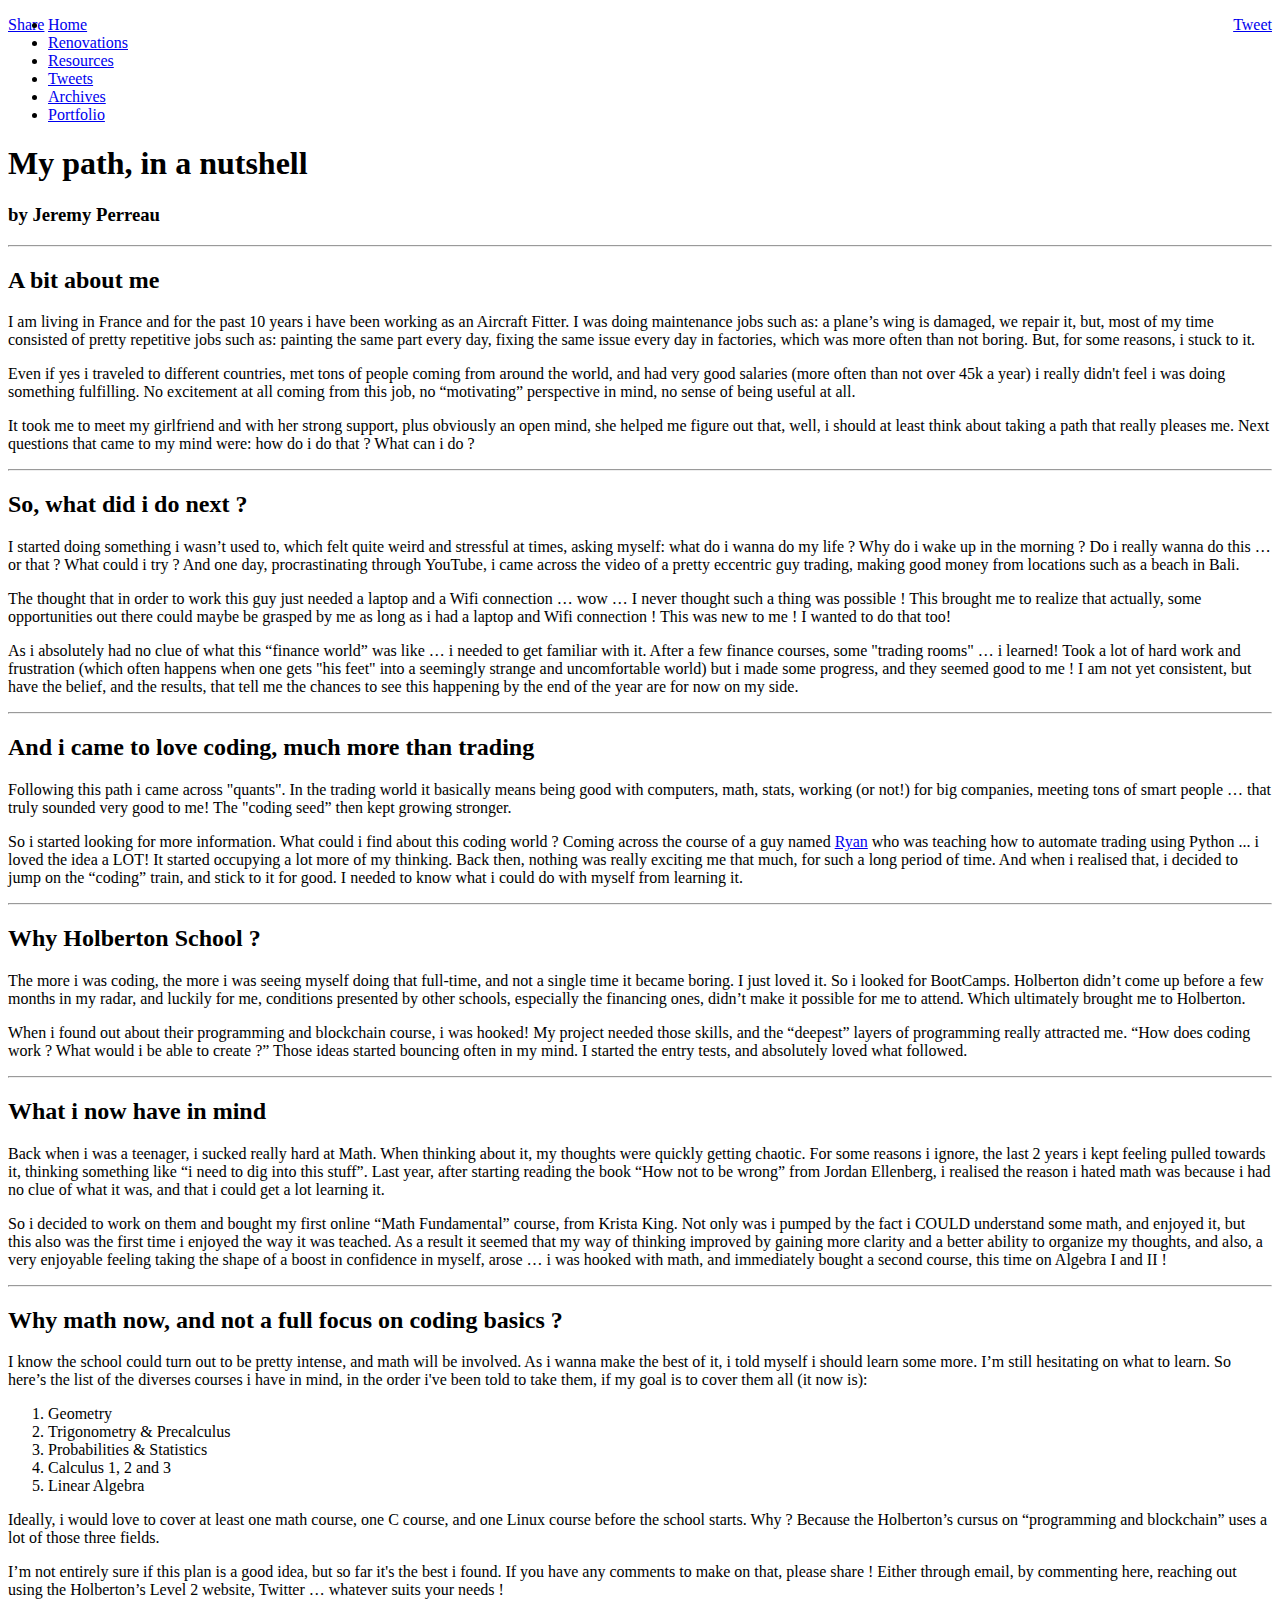
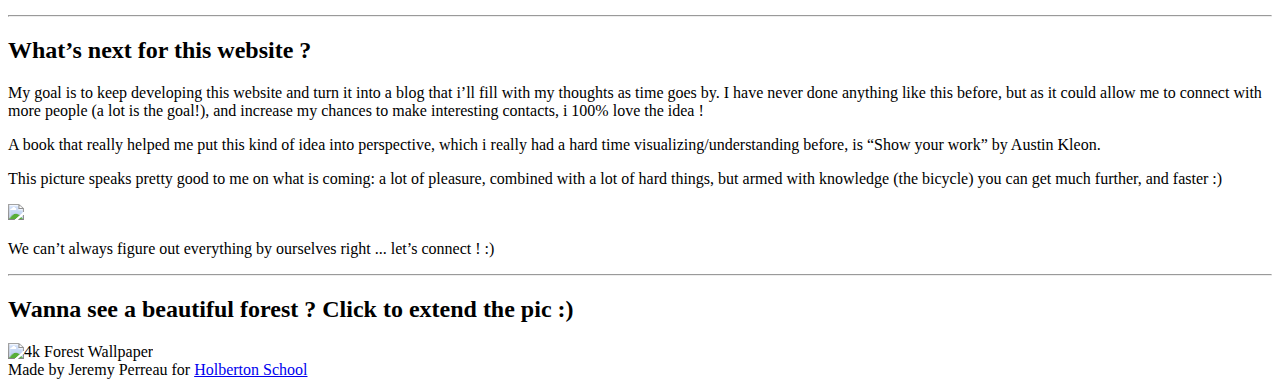
==== index.html @ 583bf305 "index.html added" ====
<!DOCTYPE html>
<html lang="en">
  <head>
    <title>Jeremy - Holberton School -  Application Website</title>
    <meta charset="UTF-8">
    <meta name="description" content="My first website, and futur blog!">
    <meta name="keywords" content="HTML, css, presentation, first webpage, Jeremy, content">
    <meta name="author" content="Jeremy Perreau">
    <meta name="viewport" content="width=device-width, initial-scale=1.0">
    <link href="https://apply.holbertonschool.com/level2/school.css" rel="stylesheet">
    <link href="styles.css" rel="stylesheet">
    <script src="behavior.js"></script>
  </head>

  <body class="works_on_smartphone">
    <div id="fb-root"></div>
    <script async defer crossorigin="anonymous" src="https://connect.facebook.net/en_US/sdk.js#xfbml=1&version=v13.0" nonce="F213eI5L"></script>
    <header>
      <div class="right">
        <div class="fb-share-button" data-href="http://3.90.179.34/index.html" data-layout="button_count" data-size="small" style="float: left;"><a target="_blank" href="https://www.facebook.com/sharer/sharer.php?u=http%3A%2F%2F3.90.179.34%2Findex.html&amp;src=sdkpreparse" class="fb-xfbml-parse-ignore">Share</a></div>
        <div style="float: right;"><a href="https://twitter.com/share?ref_src=twsrc%5Etfw" class="twitter-share-button" data-show-count="false">Tweet</a><script async src="https://platform.twitter.com/widgets.js"></script></div>
      </div>
      <ul>
        <li><a href="./index.html">Home</a></li>
        <li><a href="./renovations.html">Renovations</a></li>
        <li><a href="./resources.html">Resources</a></li>
        <li><a href="./tweets.html">Tweets</a></li>
        <li><a href="./archives.html">Archives</a></li>
        <li><a href="./portfolio.html" target="_blank">Portfolio</a></li>
      </ul>
    </header>

    <main>
      <article>
          <h1>My path, in a nutshell</h1>
          <h3>by Jeremy Perreau</h3>
          <hr>
          <h2>A bit about me</h2>
          <p>I am living in France and for the past 10 years i have been working as an Aircraft Fitter. I was doing maintenance jobs such as: a plane’s wing is damaged, we repair it, but, most of my time consisted of pretty repetitive jobs such as: painting the same part every day, fixing the same issue every day in factories, which was more often than not boring. But, for some reasons, i stuck to it.</p>
          <p>Even if yes i traveled to different countries, met tons of people coming from around the world, and had very good salaries (more often than not over 45k a year) i really didn't feel i was doing something fulfilling. No excitement at all coming from this job, no “motivating” perspective in mind, no sense of being useful at all.</p>
          <p>It took me to meet my girlfriend and with her strong support, plus obviously an open mind, she helped me figure out that, well, i should at least think about taking a path that really pleases me. Next questions that came to my mind were: how do i do that ? What can i do ?</p>
          <hr>
          <h2>So, what did i do next ?</h2>
          <p>I started doing something i wasn’t used to, which felt quite weird and stressful at times, asking myself: what do i wanna do my life ? Why do i wake up in the morning ? Do i really wanna do this … or that ? What could i try ? And one day, procrastinating through YouTube, i came across the video of a pretty eccentric guy trading, making good money from locations such as a beach in Bali.</p>
          <p>The thought that in order to work this guy just needed a laptop and a Wifi connection … wow … I never thought such a thing was possible ! This brought me to realize that actually, some opportunities out there could maybe be grasped by me as long as i had a laptop and Wifi connection ! This was new to me ! I wanted to do that too!</p>
          <p>As i absolutely had no clue of what this “finance world” was like … i needed to get familiar with it. After a few finance courses, some "trading rooms" … i learned! Took a lot of hard work and frustration (which often happens when one gets "his feet" into a seemingly strange and uncomfortable world) but i made some progress, and they seemed good to me ! I am not yet consistent, but have the belief, and the results, that tell me the chances to see this happening by the end of the year are for now on my side.</p>
          <hr>
        <h2>And i came to love coding, much more than trading</h2>
          <p>Following this path i came across "quants". In the trading world it basically means being good with computers, math, stats, working (or not!) for big companies, meeting tons of smart people … that truly sounded very good to me! The "coding seed” then kept growing stronger.</p>
          <p>So i started looking for more information. What could i find about this coding world ? Coming across the course of a guy named <a href="https://twitter.com/cypheralgos" target="_blank">Ryan</a> who was teaching how to automate trading using Python ... i loved the idea a LOT! It started occupying a lot more of my thinking. Back then, nothing was really exciting me that much, for such a long period of time. And when i realised that, i decided to jump on the “coding” train, and stick to it for good. I needed to know what i could do with myself from learning it.</p>
          <hr>
          <h2>Why Holberton School ?</h2>
        <p>The more i was coding, the more i was seeing myself doing that full-time, and not a single time it became boring. I just loved it. So i looked for BootCamps. Holberton didn’t come up before a few months in my radar, and luckily for me, conditions presented by other schools, especially the financing ones, didn’t make it possible for me to attend. Which ultimately brought me to Holberton.</p>
          <p>When i found out about their programming and blockchain course, i was hooked! My project needed those skills, and the “deepest” layers of programming really attracted me. “How does coding work ? What would i be able to create ?” Those ideas started bouncing often in my mind. I started the entry tests, and absolutely loved what followed. </p>
          <hr/>
          <h2>What i now have in mind</h2>
          <p>Back when i was a teenager, i sucked really hard at Math. When thinking about it, my thoughts were quickly getting chaotic. For some reasons i ignore, the last 2 years i kept feeling pulled towards it, thinking something like “i need to dig into this stuff”. Last year, after starting reading the book “How not to be wrong” from Jordan Ellenberg, i realised the reason i hated math was because i had no clue of what it was, and that i could get a lot learning it.</p>
          <p>So i decided to work on them and bought my first online “Math Fundamental” course, from Krista King. Not only was i pumped by the fact i COULD understand some math, and enjoyed it, but this also was the first time i enjoyed the way it was teached. As a result it seemed that my way of thinking improved by gaining more clarity and a better ability to organize my thoughts, and also, a very enjoyable feeling taking the shape of a boost in confidence in myself, arose … i was hooked with math, and immediately bought a second course, this time on Algebra I and II !</p>
          <hr/>
          <h2>Why math now, and not a full focus on coding basics ?</h2>
          <p>I know the school could turn out to be pretty intense, and math will be involved. As i wanna make the best of it, i told myself i should learn some more. I’m still hesitating on what to learn. So here’s the list of the diverses courses i have in mind, in the order i've been told to take them, if my goal is to cover them all (it now is):</p>
          <p><ol>
              <li>Geometry</li>
              <li>Trigonometry & Precalculus</li>
              <li>Probabilities & Statistics</li>
              <li>Calculus 1, 2 and 3</li>
              <li>Linear Algebra</li>
          </ol>
          <p>Ideally, i would love to cover at least one math course, one C course, and one Linux course before the school starts. Why ? Because the Holberton’s cursus on “programming and blockchain” uses a lot of those three fields.</p>
          <p>I’m not entirely sure if this plan is a good idea, but so far it's the best i found. If you have any comments to make on that, please share ! Either through email, by commenting here, reaching out using the Holberton’s Level 2 website, Twitter … whatever suits your needs !</p>
          <hr/>
          <h2>What’s next for this website ?</h2>
          <p>My goal is to keep developing this website and turn it into a blog that i’ll fill with my thoughts as time goes by. I have never done anything like this before, but as it could allow me to connect with more people (a lot is the goal!), and increase my chances to make interesting contacts, i 100% love the idea !</p>
          <p>A book that really helped me put this kind of idea into perspective, which i really had a hard time visualizing/understanding before, is “Show your work” by Austin Kleon. </p>
          <p>This picture speaks pretty good to me on what is coming: a lot of pleasure, combined with a lot of hard things, but armed with knowledge (the bicycle) you can get much further, and faster :)</p>
            <p><a href="https://www.coursera.org/learn/learning-how-to-learn" target="_blank">
              <img src="https://coresites-cdn-adm.imgix.net/mpora_new/wp-content/uploads/2018/01/Toughest-Trail-Ever.png?fit=crop&w=1138&h=647">
            </a></p>
          <p>We can’t always figure out everything by ourselves right ... let’s connect ! :)</p>
          <hr>
          <h2>Wanna see a beautiful forest ? Click to extend the pic :)</h2>
          <img src="https://wallpaperaccess.com/full/1371392.jpg" alt="4k Forest Wallpaper" class="small" id="smart_thumbnail">



      </article>

      <aside>
        <div id="disqus_thread"></div>
        <script>
          var disqus_config = function () {
          this.page.url = 'http://3.90.179.34/index.html';
          this.page.identifier = '/index.html';
          };
          (function() {
          var d = document, s = d.createElement('script');
          s.src = 'https://http-3-90-179-34.disqus.com/embed.js';
          s.setAttribute('data-timestamp', +new Date());
          (d.head || d.body).appendChild(s);
          })();
        </script>
        <noscript>Please enable JavaScript to view the <a href="https://disqus.com/?ref_noscript">comments powered by Disqus.</a></noscript>
      </aside>
    </main>

    <footer>Made by Jeremy Perreau for <a href="https://apply.holbertonschool.com" target="_blank">Holberton School</a>
    </footer>

  </body>
</html>
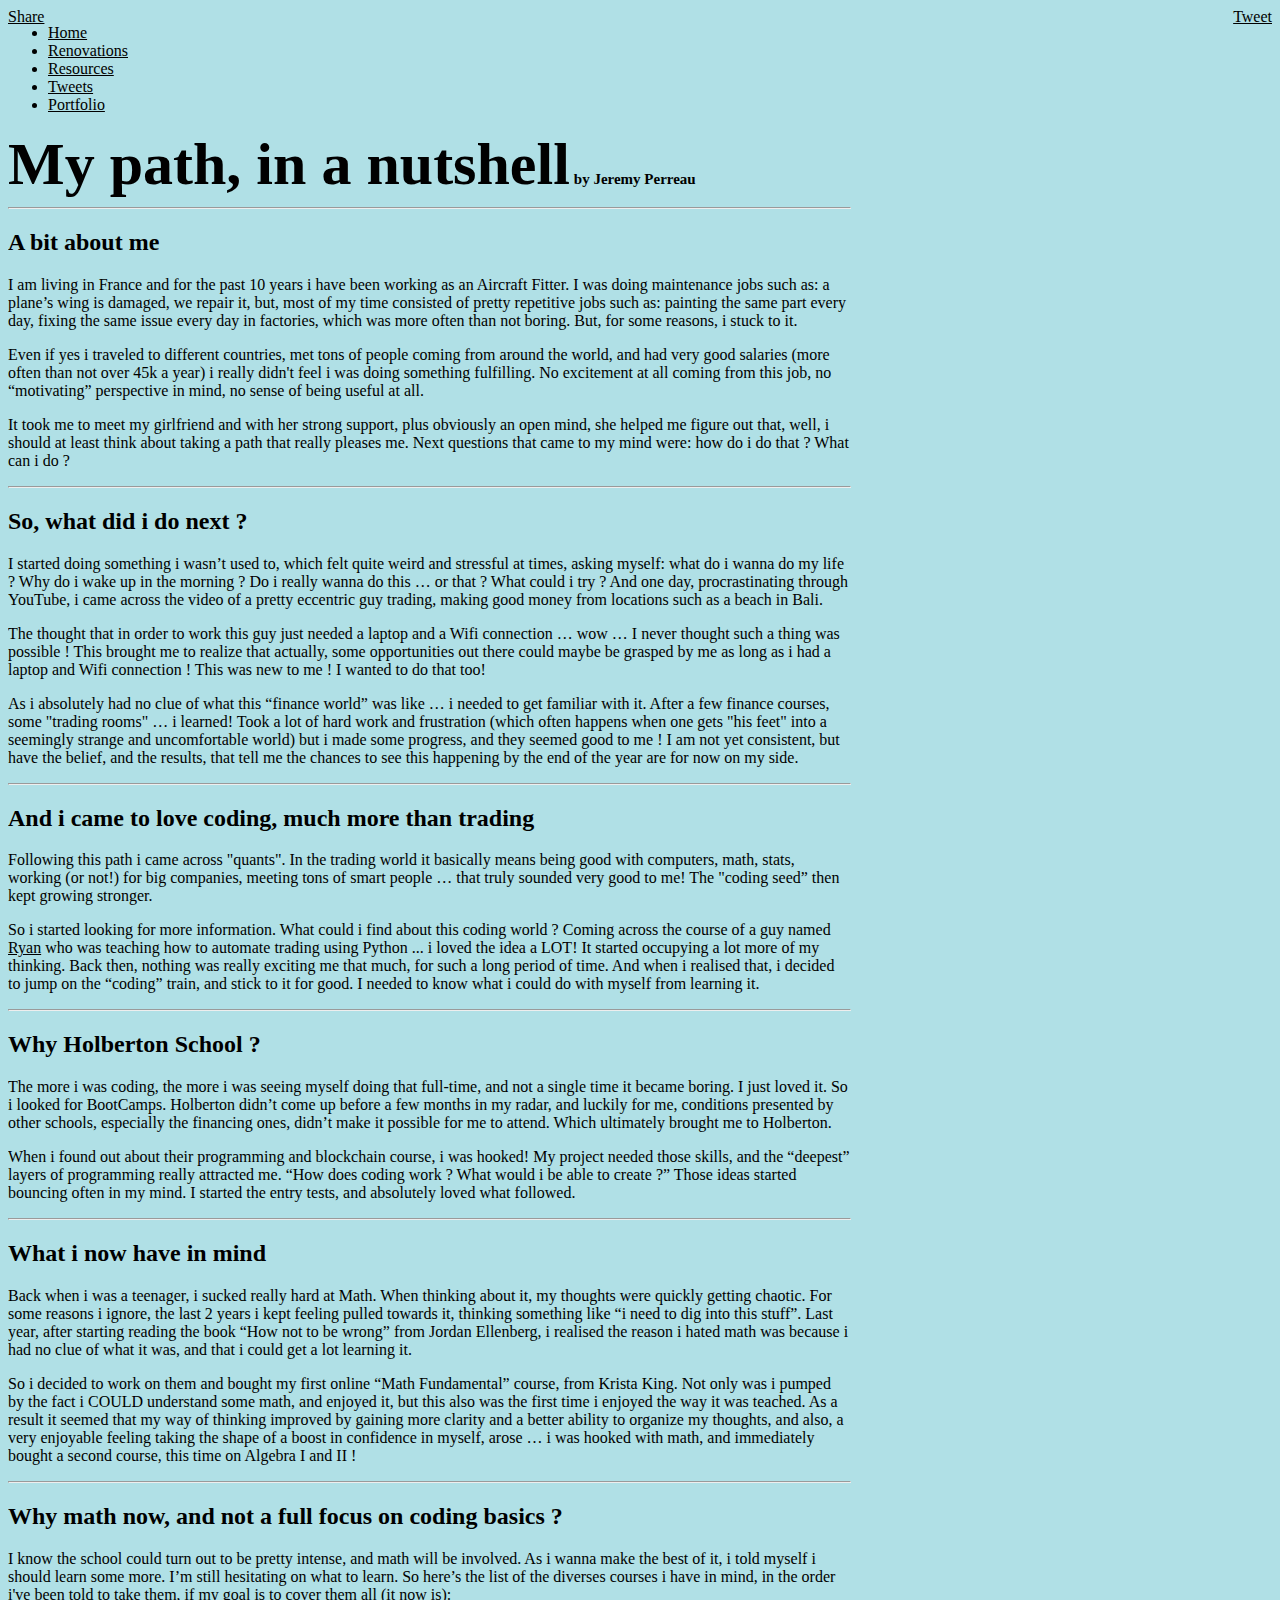
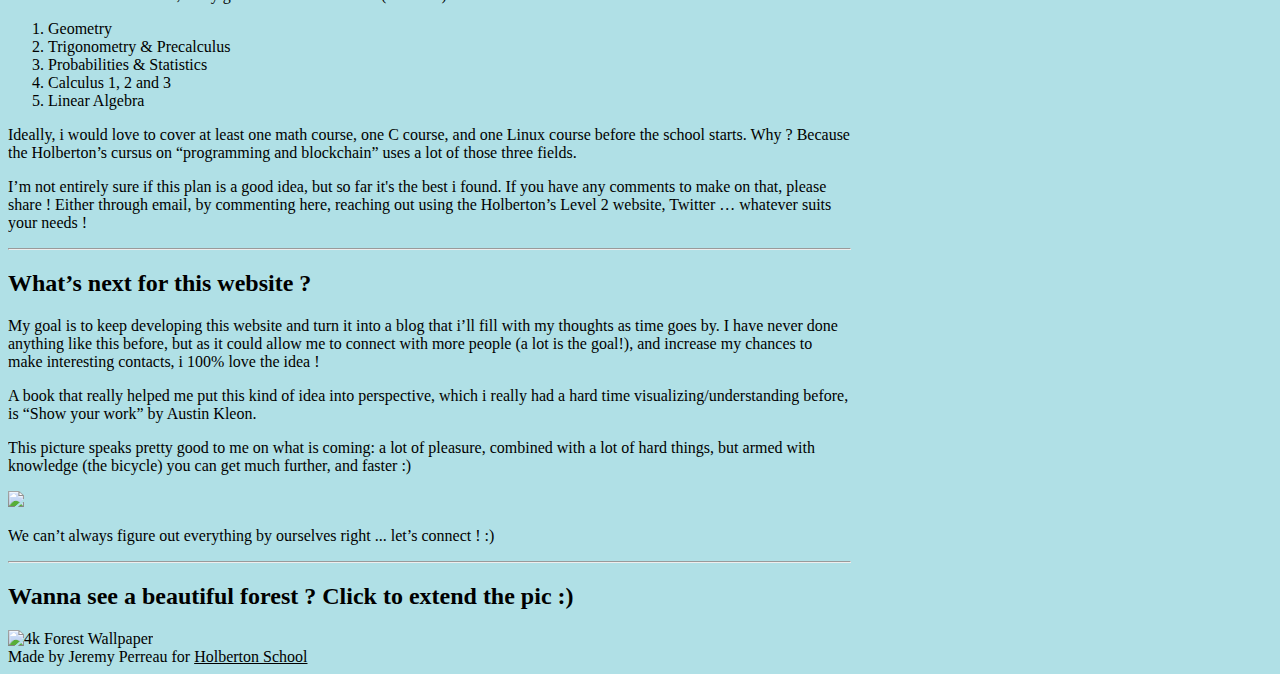
==== commit d8a40d2c: "styles.css & missing pages added" ====
--- a/index.html
+++ b/index.html
@@ -25,7 +25,6 @@
         <li><a href="./renovations.html">Renovations</a></li>
         <li><a href="./resources.html">Resources</a></li>
         <li><a href="./tweets.html">Tweets</a></li>
-        <li><a href="./archives.html">Archives</a></li>
         <li><a href="./portfolio.html" target="_blank">Portfolio</a></li>
       </ul>
     </header>
--- a/styles.css
+++ b/styles.css
@@ -0,0 +1,44 @@
+body {
+    background-color: powderblue;
+    display: flex;
+    flex-direction: column;
+}
+main {
+    display: flex;
+    flex-direction: row;
+    flex: auto;
+}
+article {
+    flex: 2;
+    overflow-y:auto;
+}
+aside {
+    flex: 1;
+    overflow-y: auto;
+}
+h1 {
+    color: black;
+    font-size: 60px;
+}
+h2 {
+    color: black;
+}
+h3 {
+    color: black;
+    font-size: 15px;
+}
+h1, h3 {
+    width: 50%;
+    height: 0;
+    margin: 0;
+    display: inline;
+}
+p {
+    color: black;
+}
+a:hover {
+    color: white;
+}
+a {
+    color: black;
+}
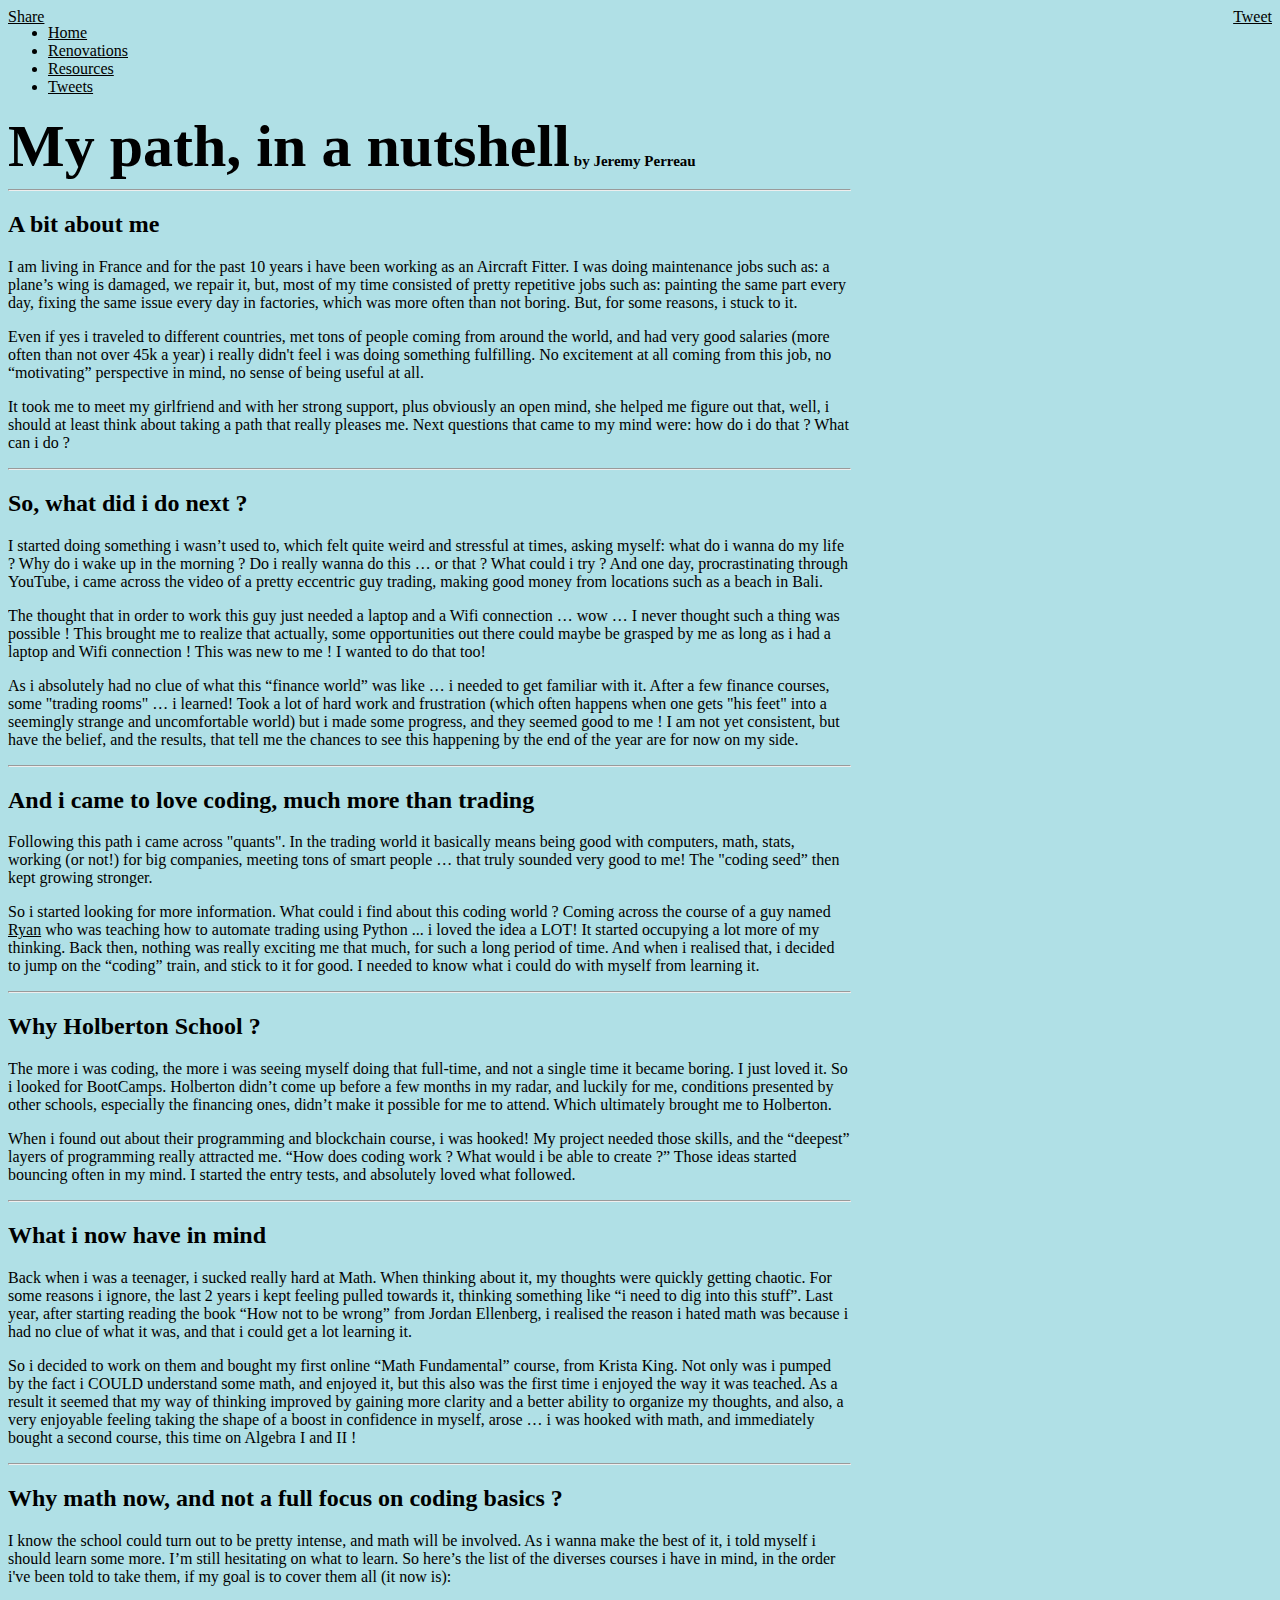
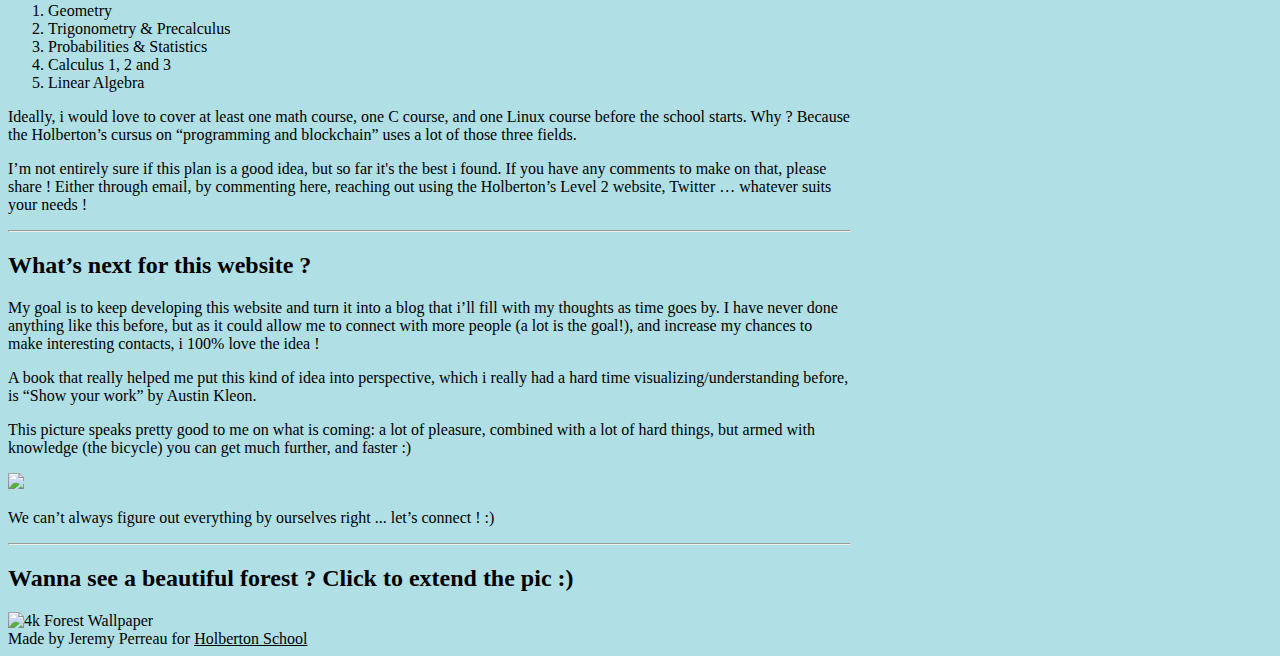
==== commit 286eb529: "removed portfolio link" ====
--- a/index.html
+++ b/index.html
@@ -25,7 +25,6 @@
         <li><a href="./renovations.html">Renovations</a></li>
         <li><a href="./resources.html">Resources</a></li>
         <li><a href="./tweets.html">Tweets</a></li>
-        <li><a href="./portfolio.html" target="_blank">Portfolio</a></li>
       </ul>
     </header>
 
